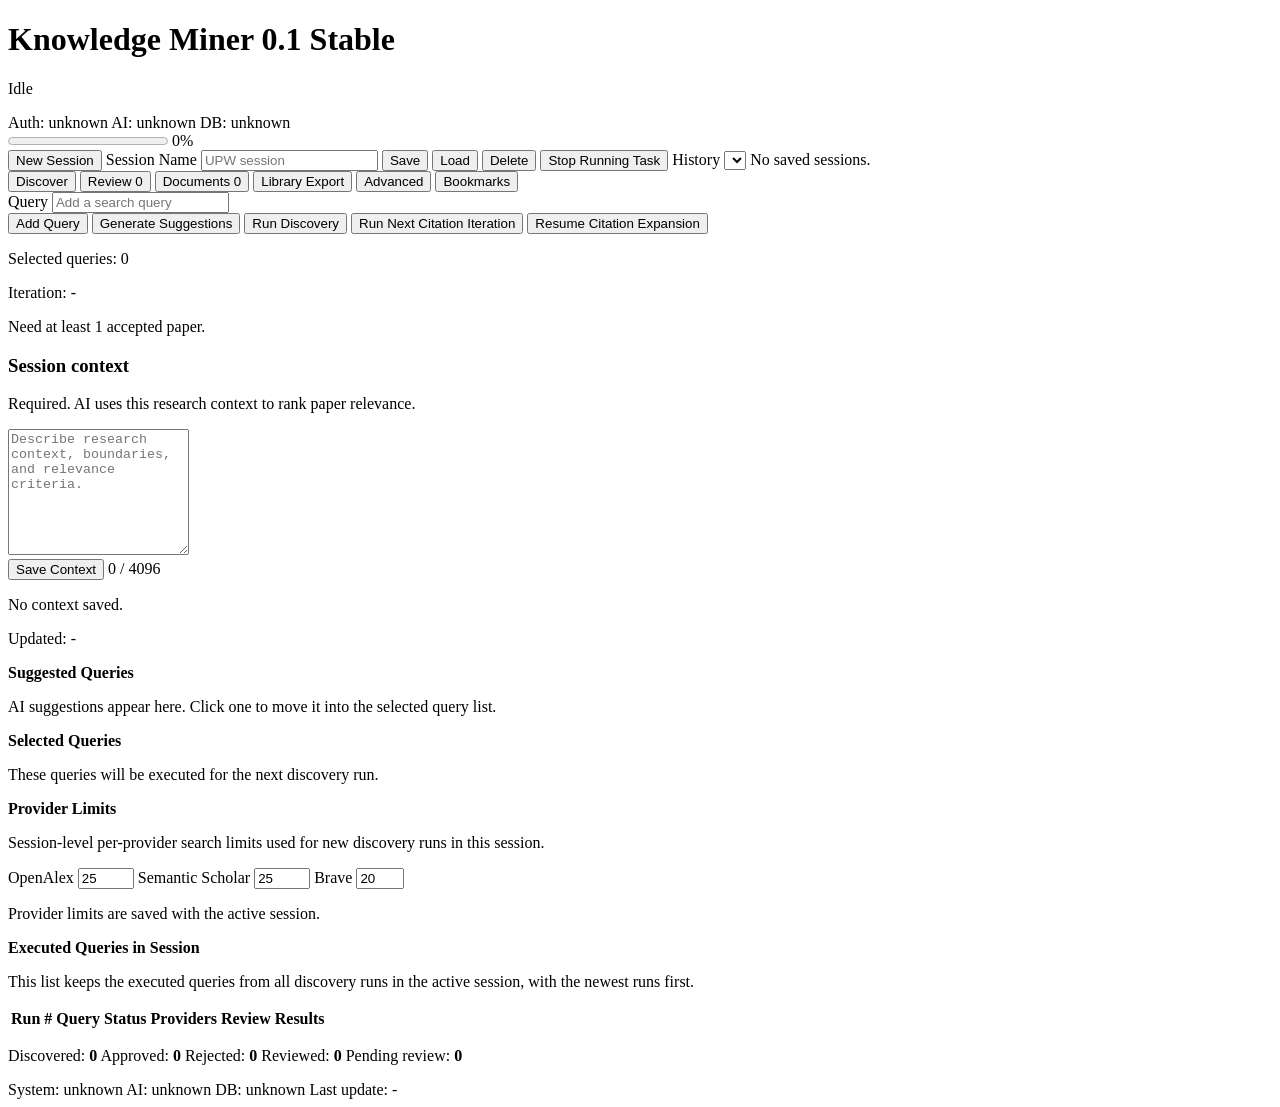
==== src/knowledge_miner/hmi_v2/index.html @ 2e797e2e "Add global bookmarks and bookmark session branching" ====
<!doctype html>
<html lang="en">
<head>
  <meta charset="utf-8">
  <meta name="viewport" content="width=device-width, initial-scale=1">
  <title>Knowledge Miner 0.1 Stable</title>
  <link rel="stylesheet" href="/hmi2/static/gui.css?v=__HMI2_STATIC_VERSION__">
</head>
<body>
  <header class="shell-header">
    <div>
      <h1>Knowledge Miner 0.1 Stable</h1>
      <p class="activity-status"><span id="activityIndicator" class="activity-indicator" hidden></span><span id="activityLine">Idle</span></p>
    </div>
    <div class="header-status">
      <span id="authStatus">Auth: unknown</span>
      <span id="aiStatus">AI: unknown</span>
      <span id="dbStatus">DB: unknown</span>
    </div>
    <div class="progress-wrap">
      <progress id="headerProgress" max="100" value="0"></progress>
      <span id="headerProgressLabel">0%</span>
    </div>
  </header>

  <section class="controls-row" aria-label="Session controls">
    <button id="newSessionBtn" type="button">New Session</button>
    <label>
      Session Name
      <input id="discoverSessionName" type="text" placeholder="UPW session">
    </label>
    <button id="saveSessionBtn" type="button">Save</button>
    <button id="loadSessionBtn" type="button">Load</button>
    <button id="deleteSessionBtn" type="button">Delete</button>
    <button id="stopRunningBtn" type="button">Stop Running Task</button>
    <label>
      History
      <select id="sessionSelect"></select>
    </label>
    <span id="sessionState">No saved sessions.</span>
  </section>

  <nav class="nav-row" aria-label="Primary">
    <button data-page="discover" class="nav-btn">Discover</button>
    <button data-page="review" class="nav-btn">Review <span id="reviewBadge" class="badge">0</span></button>
    <button data-page="documents" class="nav-btn">Documents <span id="documentsBadge" class="badge">0</span></button>
    <button data-page="library" class="nav-btn">Library Export</button>
    <button data-page="advanced" class="nav-btn">Advanced</button>
    <button id="openBookmarksBtn" type="button" class="nav-btn nav-action-btn">Bookmarks</button>
  </nav>

  <main class="workspace">
    <section id="page-discover" class="page">
      <div class="card">
        <div class="discover-top-grid">
          <div>
            <label>
              Query
              <input id="discoverQueryInput" type="text" placeholder="Add a search query">
            </label>
            <div class="row">
              <button id="addQueryBtn" type="button">Add Query</button>
              <button id="generateQuerySuggestionsBtn" type="button">Generate Suggestions</button>
              <button id="runDiscoveryBtn" type="button">Run Discovery</button>
              <button id="runNextCitationBtn" type="button">Run Next Citation Iteration</button>
              <button id="resumeCitationBtn" type="button">Resume Citation Expansion</button>
            </div>
            <p id="discoverSelectedCount" class="muted">Selected queries: 0</p>
            <p id="discoverIterationLine">Iteration: -</p>
            <p id="discoverCitationHint" class="muted">Need at least 1 accepted paper.</p>
          </div>
          <section class="context-card" aria-label="Session context">
            <h3>Session context</h3>
            <p class="muted">Required. AI uses this research context to rank paper relevance.</p>
            <textarea id="sessionContextInput" rows="8" placeholder="Describe research context, boundaries, and relevance criteria."></textarea>
            <div class="row">
              <button id="saveSessionContextBtn" type="button">Save Context</button>
              <span id="sessionContextCounter" class="muted">0 / 4096</span>
            </div>
            <p id="sessionContextState" class="muted">No context saved.</p>
            <p id="sessionContextUpdated" class="muted">Updated: -</p>
          </section>
        </div>
      </div>
      <div class="card">
        <strong>Suggested Queries</strong>
        <p class="muted">AI suggestions appear here. Click one to move it into the selected query list.</p>
        <ul id="discoverSuggestedQueryList" class="query-list"></ul>
        <p id="discoverSuggestionsState" class="muted"></p>
      </div>
      <div class="card">
        <strong>Selected Queries</strong>
        <p class="muted">These queries will be executed for the next discovery run.</p>
        <ul id="discoverQueryList" class="query-list"></ul>
      </div>
      <div class="card">
        <strong>Provider Limits</strong>
        <p class="muted">Session-level per-provider search limits used for new discovery runs in this session.</p>
        <div class="row">
          <label>
            OpenAlex
            <input id="discoverOpenalexLimitInput" type="number" min="1" max="200" value="25">
          </label>
          <label>
            Semantic Scholar
            <input id="discoverSemanticScholarLimitInput" type="number" min="1" max="100" value="25">
          </label>
          <label>
            Brave
            <input id="discoverBraveLimitInput" type="number" min="1" max="20" value="20">
          </label>
        </div>
        <p id="discoverProviderLimitsState" class="muted">Provider limits are saved with the active session.</p>
      </div>
      <div class="card">
        <strong>Executed Queries in Session</strong>
        <p class="muted">This list keeps the executed queries from all discovery runs in the active session, with the newest runs first.</p>
        <table>
          <thead><tr><th>Run</th><th>#</th><th>Query</th><th>Status</th><th>Providers</th><th>Review</th><th>Results</th></tr></thead>
          <tbody id="discoverRunQueries"></tbody>
        </table>
        <p id="discoverRunQueriesState" class="muted"></p>
      </div>
      <div class="summary-row">
        <span>Discovered: <strong id="discoverSummaryDiscovered">0</strong></span>
        <span>Approved: <strong id="discoverSummaryApproved">0</strong></span>
        <span>Rejected: <strong id="discoverSummaryRejected">0</strong></span>
        <span>Reviewed: <strong id="discoverSummaryReviewed">0</strong></span>
        <span>Pending review: <strong id="discoverSummaryPending">0</strong></span>
      </div>
      <p id="discoverState" class="muted"></p>
    </section>

    <section id="page-review" class="page" hidden>
      <p id="reviewHeading" class="page-status">Pending: 0</p>
      <p class="muted">Keyboard: A=Accept | R=Reject | L=Later | Arrow Up/Down=Next paper</p>
      <div class="row">
        <div id="reviewFilterChips" class="row" aria-label="Review filters">
          <button type="button" class="filter-chip" data-review-filter="pending">Pending</button>
          <button type="button" class="filter-chip" data-review-filter="accepted">Accepted</button>
          <button type="button" class="filter-chip" data-review-filter="rejected">Rejected</button>
          <button type="button" class="filter-chip" data-review-filter="later">Later</button>
          <button type="button" class="filter-chip" data-review-filter="all">All</button>
          <button type="button" class="filter-chip" data-review-filter="latest_auto_approved">Latest Auto-Approved</button>
          <button type="button" class="filter-chip" data-review-filter="latest_auto_rejected">Latest Auto-Rejected</button>
        </div>
      </div>
      <p id="reviewQueueHelp" class="muted">Browse pending, reviewed, and latest auto-decided papers in the active session.</p>
      <div class="two-pane">
        <section class="pane">
          <table>
            <thead>
              <tr>
                <th>Status</th>
                <th><button type="button" class="sort-btn" data-review-sort="run_number">Run</button></th>
                <th><button type="button" class="sort-btn" data-review-sort="run_source_number">#</button></th>
                <th><button type="button" class="sort-btn" data-review-sort="year">Year</button></th>
                <th><button type="button" class="sort-btn" data-review-sort="citation_count">Cit</button></th>
                <th><button type="button" class="sort-btn" data-review-sort="relevance_score">Score</button></th>
                <th>Title</th>
              </tr>
            </thead>
            <tbody id="reviewRows"></tbody>
          </table>
        </section>
        <section class="pane detail-pane">
          <h3 id="reviewTitle">No source selected.</h3>
          <h4>Abstract</h4>
          <p id="reviewAbstract" class="detail-text">Select a paper to review.</p>
          <h4>Metadata</h4>
          <div id="reviewMetadata">Year: - | Journal: - | Citations: - | Authors: - | Link: -</div>
          <h4>AI signals</h4>
          <p id="reviewSignals">No AI signals available.</p>
          <div class="row">
            <button id="reviewAcceptBtn" type="button">Accept</button>
            <button id="reviewRejectBtn" type="button">Reject</button>
            <button id="reviewLaterBtn" type="button">Later</button>
            <button id="reviewBookmarkBtn" type="button">Bookmark</button>
          </div>
        </section>
      </div>
      <p id="reviewState" class="muted"></p>
    </section>

    <section id="page-documents" class="page" hidden>
      <div class="card">
        <label>
          Internal PDF Repository URL
          <input id="internalRepoUrlInput" type="url" placeholder="https://internal-repo.example.org">
        </label>
        <div class="row">
          <button id="saveInternalRepoUrlBtn" type="button">Save Repository URL</button>
        </div>
        <p id="internalRepoUrlState" class="muted">Used for title-based automatic PDF retrieval during document download.</p>
      </div>
      <div class="summary-row">
        <span>Downloaded: <strong id="documentsDownloaded">0</strong></span>
        <span>Failed: <strong id="documentsFailed">0</strong></span>
        <span>Manual uploads: <strong id="documentsManual">0</strong></span>
        <span>Pending: <strong id="documentsPending">0</strong></span>
      </div>
      <div class="row">
        <button id="documentsExportCsvBtn" type="button">Export CSV</button>
      </div>
      <table>
        <thead><tr><th><button type="button" class="sort-btn" data-documents-sort="rank">Rank</button></th><th><button type="button" class="sort-btn" data-documents-sort="score">Score</button></th><th><button type="button" class="sort-btn" data-documents-sort="year">Year</button></th><th><button type="button" class="sort-btn" data-documents-sort="citations">Cit</button></th><th><button type="button" class="sort-btn" data-documents-sort="title">Title</button></th><th>DOI</th><th><button type="button" class="sort-btn" data-documents-sort="status">Status</button></th></tr></thead>
        <tbody id="documentsRows"></tbody>
      </table>
      <section class="card detail-pane">
        <h3 id="documentsDetailTitle">No document selected.</h3>
        <p id="documentsDetailSummary" class="detail-text">Select a document row to inspect status, links, and available actions.</p>
        <div id="documentsDetailMetadata">Year: - | Journal: - | Citations: - | Authors: - | Link: -</div>
        <div class="row">
          <button id="documentsRowActionBtn" type="button">Download Selected</button>
          <button id="documentsBookmarkBtn" type="button">Bookmark</button>
        </div>
      </section>
      <div class="row">
        <button id="downloadMissingBtn" type="button">Download missing</button>
        <button id="retryFailedBtn" type="button">Retry failed</button>
      </div>
      <form id="batchUploadForm" class="row">
        <label>
          Batch upload
          <input id="batchUploadFiles" type="file" multiple accept=".pdf,.html,.htm,application/pdf,text/html">
        </label>
        <button type="submit">Upload</button>
      </form>
      <pre id="batchUploadResults" class="detail-text">No batch upload yet.</pre>
      <p id="documentsState" class="muted"></p>
    </section>

    <section id="page-library" class="page" hidden>
      <div class="summary-row">
        <span>Matching papers: <strong id="libraryMatches">0</strong></span>
        <span>Highest AI relevance: <strong id="libraryHighest">-</strong></span>
        <span>Lowest AI relevance: <strong id="libraryLowest">-</strong></span>
      </div>
      <div class="card row">
        <label>
          Query
          <input id="libraryQuery" type="text" placeholder="ultrapure water semiconductor">
        </label>
        <label>
          Export size
          <select id="libraryExportSize">
            <option value="20" selected>20</option>
            <option value="40">40</option>
            <option value="60">60</option>
            <option value="100">100</option>
          </select>
        </label>
      </div>
      <div class="two-pane">
        <section class="pane">
          <table>
            <thead><tr><th><button type="button" class="sort-btn" data-library-sort="rank">Rank</button></th><th><button type="button" class="sort-btn" data-library-sort="relevance_score">AI Score</button></th><th><button type="button" class="sort-btn" data-library-sort="year">Year</button></th><th><button type="button" class="sort-btn" data-library-sort="citation_count">Citations</button></th><th><button type="button" class="sort-btn" data-library-sort="title">Title</button></th></tr></thead>
            <tbody id="libraryRows"></tbody>
          </table>
        </section>
        <section class="pane detail-pane">
          <h3 id="libraryTitle">No paper selected.</h3>
          <p id="libraryAbstract" class="detail-text">Select a paper to inspect and export.</p>
          <div id="libraryMetadata">Year: - | Journal: - | Citations: - | Authors: - | Link: -</div>
          <div class="row">
            <button id="libraryAddBtn" type="button">Add to export list</button>
            <button id="libraryRemoveBtn" type="button">Remove from export list</button>
            <button id="libraryBookmarkBtn" type="button">Bookmark</button>
          </div>
        </section>
      </div>
      <div class="row">
        <button id="libraryZipBtn" type="button">Export ZIP with PDFs</button>
        <button id="libraryMetadataBtn" type="button">Export Metadata CSV</button>
      </div>
      <p id="libraryState" class="muted"></p>
    </section>

    <section id="page-advanced" class="page" hidden>
      <div class="card">
        <label>
          API Key
          <input id="apiKeyInput" type="password" placeholder="Bearer token">
        </label>
        <div class="row">
          <button id="saveApiKeyBtn" type="button">Save Key</button>
        </div>
        <p id="apiKeyState" class="muted">No key set.</p>
      </div>
      <div class="card">
        <strong>Provider Limits</strong>
        <label>
          OpenAlex results per query
          <input id="openalexLimitInput" type="number" min="1" max="200" step="1">
        </label>
        <label>
          Brave results per query
          <input id="braveCountInput" type="number" min="1" max="20" step="1">
        </label>
        <label>
          <input id="braveAllowlistCheckbox" type="checkbox">
          Enforce Brave domain allowlist
        </label>
        <div class="row">
          <button id="saveProviderSettingsBtn" type="button">Save Provider Settings</button>
        </div>
        <p id="providerSettingsState" class="muted">Provider settings not loaded.</p>
      </div>
      <div class="card">
        <strong>Latest IDs</strong>
        <p>Discovery: <code id="latestDiscoveryId">-</code></p>
        <p>Acquisition: <code id="latestAcquisitionId">-</code></p>
        <p>Parse: <code id="latestParseId">-</code></p>
      </div>
      <div class="card">
        <label>
          Global Search
          <input id="globalSearchInput" type="text" placeholder="run id, DOI, source title">
        </label>
        <div class="row">
          <button id="globalSearchBtn" type="button">Search</button>
        </div>
        <ul id="globalSearchResults" class="detail-list"></ul>
      </div>
      <div class="card">
        <label>
          Run ID
          <input id="runLookupInput" type="text" placeholder="run_...">
        </label>
        <div class="row">
          <button id="runLookupBtn" type="button">Lookup Discovery Run</button>
        </div>
        <pre id="runLookupResult" class="detail-text">No run loaded.</pre>
      </div>
      <div class="card">
        <div class="row">
          <strong>Operational Events</strong>
          <button id="advancedEventsPauseBtn" type="button">Pause</button>
          <button id="advancedEventsAutoscrollBtn" type="button">Autoscroll: On</button>
        </div>
        <p id="advancedEventsState" class="muted">No operational events loaded yet.</p>
        <div class="two-pane">
          <section class="pane">
            <h3>Grouped Counters</h3>
            <ul id="advancedEventCounters" class="detail-list"></ul>
          </section>
          <section class="pane">
            <h3>Recent Events</h3>
            <pre id="advancedEventsLog" class="detail-text">No operational events loaded yet.</pre>
          </section>
        </div>
      </div>
    </section>
  </main>

  <section id="bookmarksModal" class="modal-shell" hidden aria-label="Bookmarks">
    <div class="modal-card">
      <div class="row">
        <strong>Bookmarks</strong>
        <button id="closeBookmarksBtn" type="button">Close</button>
      </div>
      <p id="bookmarksState" class="muted">No bookmarks loaded yet.</p>
      <table>
        <thead>
          <tr>
            <th>Title</th>
            <th>Source Session</th>
            <th>Year</th>
            <th>DOI</th>
            <th>Abstract</th>
            <th>Actions</th>
          </tr>
        </thead>
        <tbody id="bookmarksRows"></tbody>
      </table>
    </div>
  </section>

  <footer class="shell-footer">
    <span id="footerSystem">System: unknown</span>
    <span id="footerAi">AI: unknown</span>
    <span id="footerDb">DB: unknown</span>
    <span id="footerUpdated">Last update: -</span>
  </footer>

  <script>
    window.__KM_HMI2_DEFAULT_TOKEN__ = __HMI2_DEFAULT_TOKEN_JSON__;
    window.__KM_HMI2_AUTH_ENABLED__ = __HMI2_AUTH_ENABLED__;
    window.__KM_HMI2_LAUNCH_SECTION__ = __HMI2_LAUNCH_SECTION_JSON__;
  </script>
  <script type="module" src="/hmi2/static/gui.js?v=__HMI2_STATIC_VERSION__"></script>
</body>
</html>
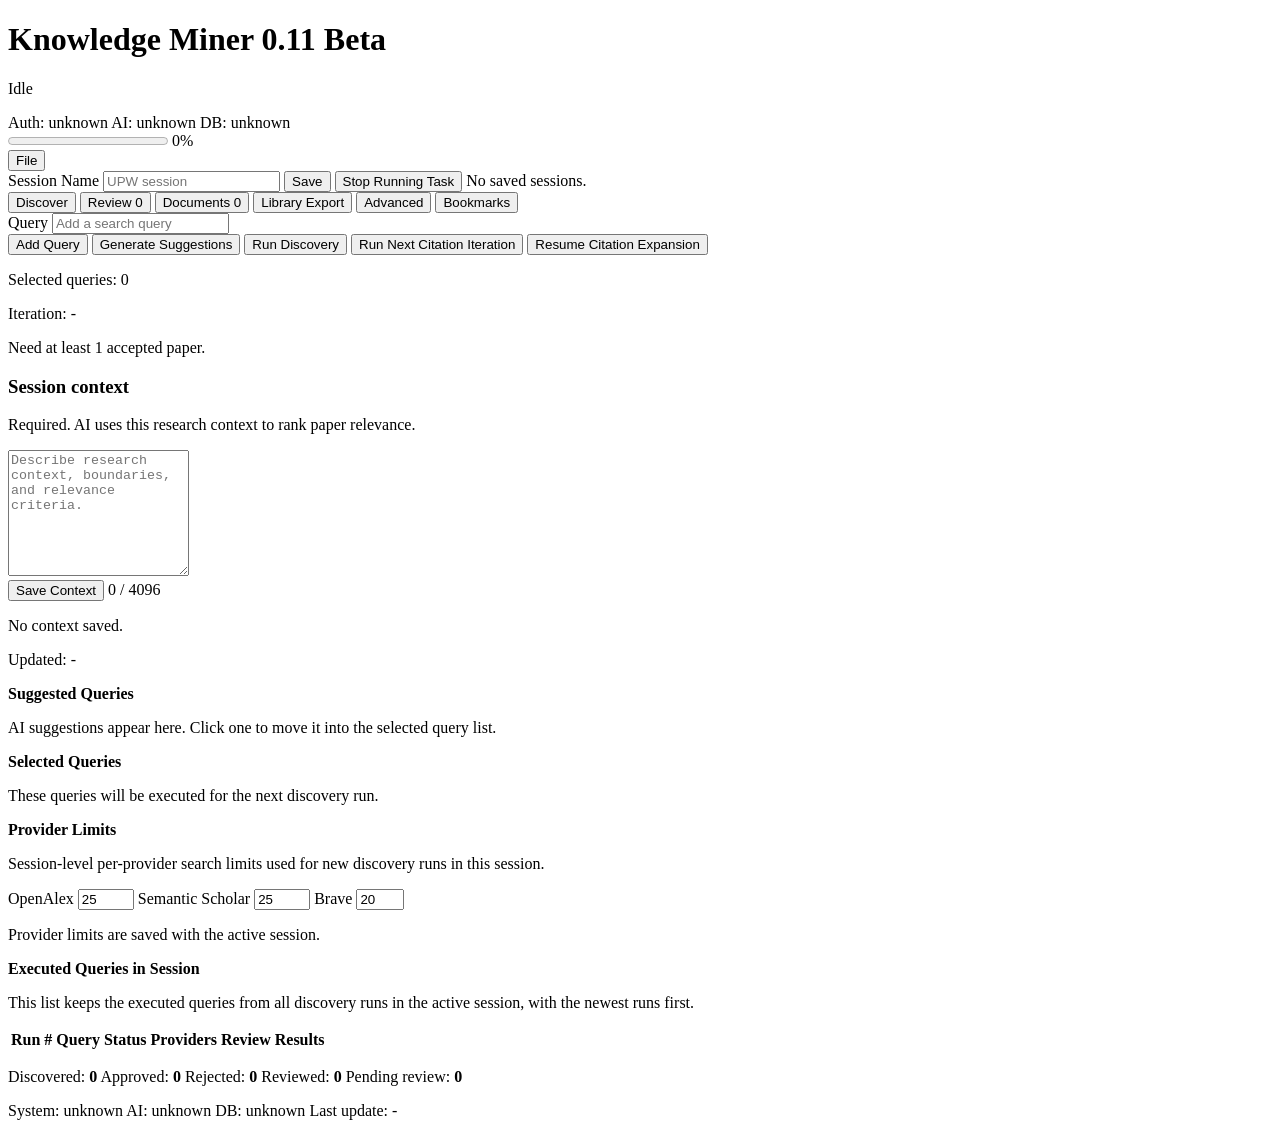
==== commit 587be12a: "Release 0.11 beta hmi2 updates" ====
--- a/src/knowledge_miner/hmi_v2/index.html
+++ b/src/knowledge_miner/hmi_v2/index.html
@@ -3,13 +3,13 @@
 <head>
   <meta charset="utf-8">
   <meta name="viewport" content="width=device-width, initial-scale=1">
-  <title>Knowledge Miner 0.1 Stable</title>
+  <title>Knowledge Miner 0.11 Beta</title>
   <link rel="stylesheet" href="/hmi2/static/gui.css?v=__HMI2_STATIC_VERSION__">
 </head>
 <body>
   <header class="shell-header">
     <div>
-      <h1>Knowledge Miner 0.1 Stable</h1>
+      <h1>Knowledge Miner 0.11 Beta</h1>
       <p class="activity-status"><span id="activityIndicator" class="activity-indicator" hidden></span><span id="activityLine">Idle</span></p>
     </div>
     <div class="header-status">
@@ -24,19 +24,24 @@
   </header>
 
   <section class="controls-row" aria-label="Session controls">
-    <button id="newSessionBtn" type="button">New Session</button>
+    <div class="file-menu-wrap">
+      <button id="fileMenuBtn" type="button" aria-haspopup="true" aria-expanded="false">File</button>
+      <div id="fileMenuPanel" class="file-menu-panel" hidden>
+        <button id="newSessionBtn" type="button">New Session</button>
+        <button id="loadSessionBtn" type="button">Load</button>
+        <button id="deleteSessionBtn" type="button">Delete</button>
+        <label>
+          History
+          <select id="sessionSelect"></select>
+        </label>
+      </div>
+    </div>
     <label>
       Session Name
       <input id="discoverSessionName" type="text" placeholder="UPW session">
     </label>
     <button id="saveSessionBtn" type="button">Save</button>
-    <button id="loadSessionBtn" type="button">Load</button>
-    <button id="deleteSessionBtn" type="button">Delete</button>
     <button id="stopRunningBtn" type="button">Stop Running Task</button>
-    <label>
-      History
-      <select id="sessionSelect"></select>
-    </label>
     <span id="sessionState">No saved sessions.</span>
   </section>
 
@@ -146,8 +151,9 @@
         </div>
       </div>
       <p id="reviewQueueHelp" class="muted">Browse pending, reviewed, and latest auto-decided papers in the active session.</p>
-      <div class="two-pane">
-        <section class="pane">
+      <div class="two-pane two-pane-fill">
+        <section class="pane scroll-pane">
+          <div class="scroll-table-wrap">
           <table>
             <thead>
               <tr>
@@ -162,8 +168,9 @@
             </thead>
             <tbody id="reviewRows"></tbody>
           </table>
+          </div>
         </section>
-        <section class="pane detail-pane">
+        <section class="pane detail-pane scroll-pane">
           <h3 id="reviewTitle">No source selected.</h3>
           <h4>Abstract</h4>
           <p id="reviewAbstract" class="detail-text">Select a paper to review.</p>
@@ -202,10 +209,17 @@
       <div class="row">
         <button id="documentsExportCsvBtn" type="button">Export CSV</button>
       </div>
-      <table>
-        <thead><tr><th><button type="button" class="sort-btn" data-documents-sort="rank">Rank</button></th><th><button type="button" class="sort-btn" data-documents-sort="score">Score</button></th><th><button type="button" class="sort-btn" data-documents-sort="year">Year</button></th><th><button type="button" class="sort-btn" data-documents-sort="citations">Cit</button></th><th><button type="button" class="sort-btn" data-documents-sort="title">Title</button></th><th>DOI</th><th><button type="button" class="sort-btn" data-documents-sort="status">Status</button></th></tr></thead>
-        <tbody id="documentsRows"></tbody>
-      </table>
+      <div class="scroll-table-wrap documents-table-wrap">
+        <table>
+          <thead><tr><th><button type="button" class="sort-btn" data-documents-sort="rank">Rank</button></th><th><button type="button" class="sort-btn" data-documents-sort="score">Score</button></th><th><button type="button" class="sort-btn" data-documents-sort="year">Year</button></th><th><button type="button" class="sort-btn" data-documents-sort="citations">Cit</button></th><th><button type="button" class="sort-btn" data-documents-sort="title">Title</button></th><th>DOI</th><th><button type="button" class="sort-btn" data-documents-sort="status">Status</button></th></tr></thead>
+          <tbody id="documentsRows"></tbody>
+        </table>
+      </div>
+      <div class="row pager-row">
+        <button id="documentsPrevBtn" type="button">Prev</button>
+        <span id="documentsPageState" class="muted">0-0 of 0</span>
+        <button id="documentsNextBtn" type="button">Next</button>
+      </div>
       <section class="card detail-pane">
         <h3 id="documentsDetailTitle">No document selected.</h3>
         <p id="documentsDetailSummary" class="detail-text">Select a document row to inspect status, links, and available actions.</p>
@@ -251,14 +265,16 @@
           </select>
         </label>
       </div>
-      <div class="two-pane">
-        <section class="pane">
+      <div class="two-pane two-pane-fill">
+        <section class="pane scroll-pane">
+          <div class="scroll-table-wrap">
           <table>
             <thead><tr><th><button type="button" class="sort-btn" data-library-sort="rank">Rank</button></th><th><button type="button" class="sort-btn" data-library-sort="relevance_score">AI Score</button></th><th><button type="button" class="sort-btn" data-library-sort="year">Year</button></th><th><button type="button" class="sort-btn" data-library-sort="citation_count">Citations</button></th><th><button type="button" class="sort-btn" data-library-sort="title">Title</button></th></tr></thead>
             <tbody id="libraryRows"></tbody>
           </table>
+          </div>
         </section>
-        <section class="pane detail-pane">
+        <section class="pane detail-pane scroll-pane">
           <h3 id="libraryTitle">No paper selected.</h3>
           <p id="libraryAbstract" class="detail-text">Select a paper to inspect and export.</p>
           <div id="libraryMetadata">Year: - | Journal: - | Citations: - | Authors: - | Link: -</div>
@@ -286,6 +302,21 @@
           <button id="saveApiKeyBtn" type="button">Save Key</button>
         </div>
         <p id="apiKeyState" class="muted">No key set.</p>
+      </div>
+      <div class="card">
+        <strong>AI Settings</strong>
+        <label>
+          ChatGPT model
+          <select id="aiModelSelect">
+            <option value="gpt-4o-mini">gpt-4o-mini</option>
+            <option value="gpt-4.1-mini">gpt-4.1-mini</option>
+            <option value="gpt-4.1">gpt-4.1</option>
+          </select>
+        </label>
+        <div class="row">
+          <button id="saveAiSettingsBtn" type="button">Save AI Settings</button>
+        </div>
+        <p id="aiSettingsState" class="muted">AI settings not loaded.</p>
       </div>
       <div class="card">
         <strong>Provider Limits</strong>
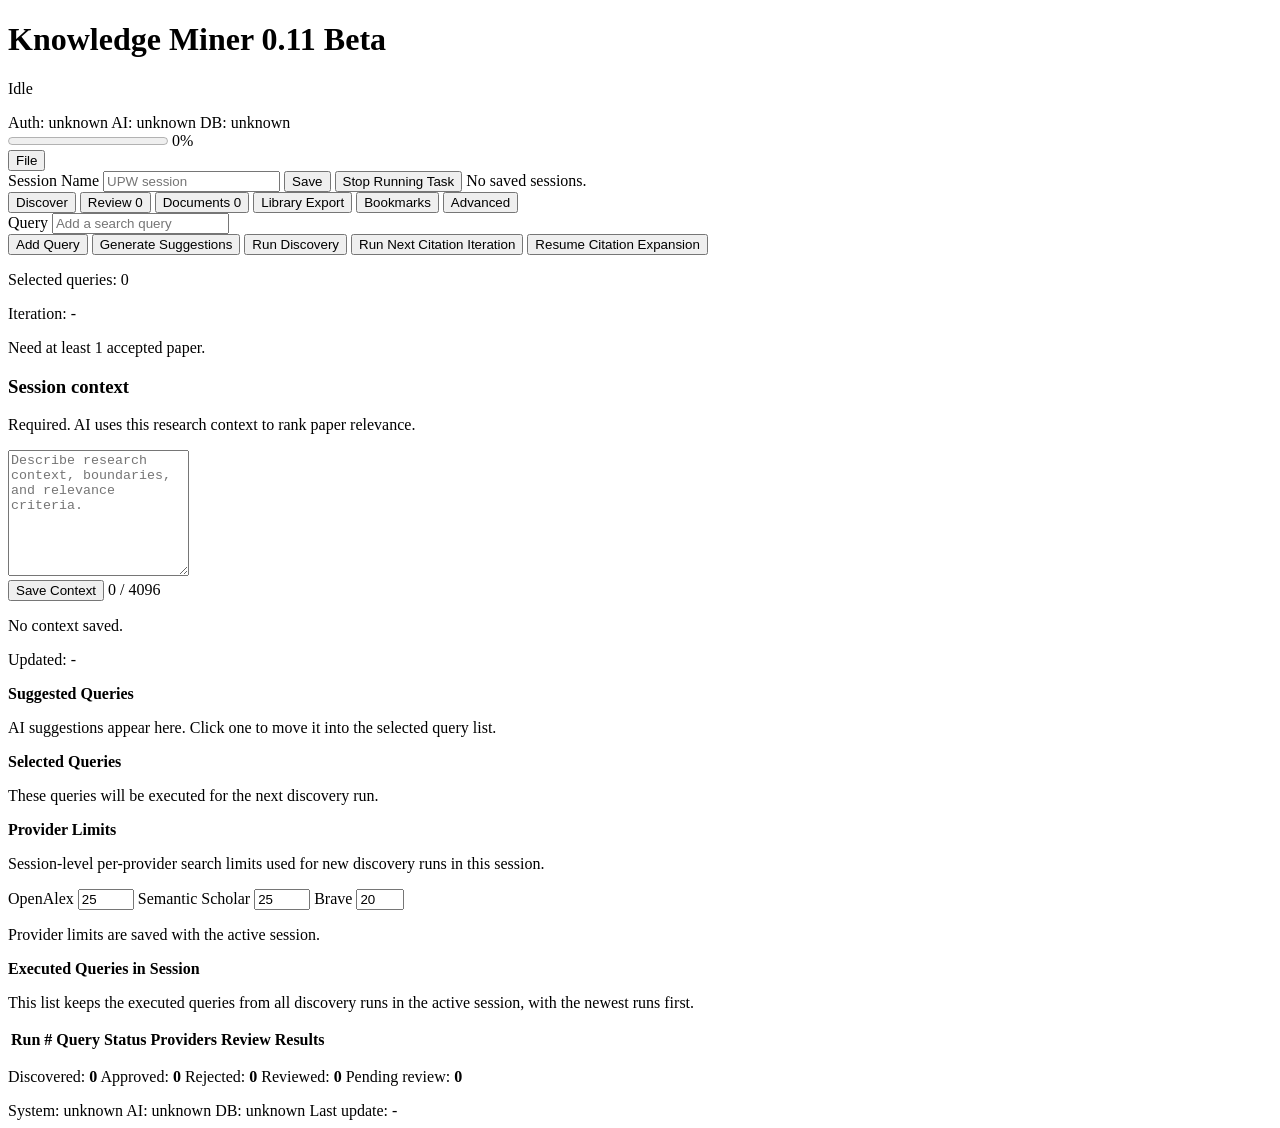
==== commit 0adcf666: "Refine hmi2 bookmarks page and live discovery counts" ====
--- a/src/knowledge_miner/hmi_v2/index.html
+++ b/src/knowledge_miner/hmi_v2/index.html
@@ -50,8 +50,8 @@
     <button data-page="review" class="nav-btn">Review <span id="reviewBadge" class="badge">0</span></button>
     <button data-page="documents" class="nav-btn">Documents <span id="documentsBadge" class="badge">0</span></button>
     <button data-page="library" class="nav-btn">Library Export</button>
+    <button data-page="bookmarks" class="nav-btn">Bookmarks</button>
     <button data-page="advanced" class="nav-btn">Advanced</button>
-    <button id="openBookmarksBtn" type="button" class="nav-btn nav-action-btn">Bookmarks</button>
   </nav>
 
   <main class="workspace">
@@ -292,6 +292,39 @@
       <p id="libraryState" class="muted"></p>
     </section>
 
+    <section id="page-bookmarks" class="page" hidden>
+      <p class="page-status">Bookmarks</p>
+      <div class="two-pane two-pane-fill">
+        <section class="pane scroll-pane">
+          <div class="scroll-table-wrap">
+            <table>
+              <thead>
+                <tr>
+                  <th>Title</th>
+                  <th>Source Session</th>
+                  <th>Year</th>
+                  <th>DOI</th>
+                </tr>
+              </thead>
+              <tbody id="bookmarksRows"></tbody>
+            </table>
+          </div>
+        </section>
+        <section class="pane detail-pane scroll-pane">
+          <h3 id="bookmarksTitle">No bookmark selected.</h3>
+          <h4>Abstract</h4>
+          <p id="bookmarksAbstract" class="detail-text">Select a bookmark to inspect its context and create a new session.</p>
+          <h4>Metadata</h4>
+          <div id="bookmarksMetadata">Source session: - | Year: - | DOI: - | Link: -</div>
+          <div class="row">
+            <button id="bookmarksCreateSessionBtn" type="button">Create Session</button>
+            <button id="bookmarksRemoveBtn" type="button">Remove Bookmark</button>
+          </div>
+        </section>
+      </div>
+      <p id="bookmarksState" class="muted">No bookmarks loaded yet.</p>
+    </section>
+
     <section id="page-advanced" class="page" hidden>
       <div class="card">
         <label>
@@ -384,29 +417,6 @@
     </section>
   </main>
 
-  <section id="bookmarksModal" class="modal-shell" hidden aria-label="Bookmarks">
-    <div class="modal-card">
-      <div class="row">
-        <strong>Bookmarks</strong>
-        <button id="closeBookmarksBtn" type="button">Close</button>
-      </div>
-      <p id="bookmarksState" class="muted">No bookmarks loaded yet.</p>
-      <table>
-        <thead>
-          <tr>
-            <th>Title</th>
-            <th>Source Session</th>
-            <th>Year</th>
-            <th>DOI</th>
-            <th>Abstract</th>
-            <th>Actions</th>
-          </tr>
-        </thead>
-        <tbody id="bookmarksRows"></tbody>
-      </table>
-    </div>
-  </section>
-
   <footer class="shell-footer">
     <span id="footerSystem">System: unknown</span>
     <span id="footerAi">AI: unknown</span>
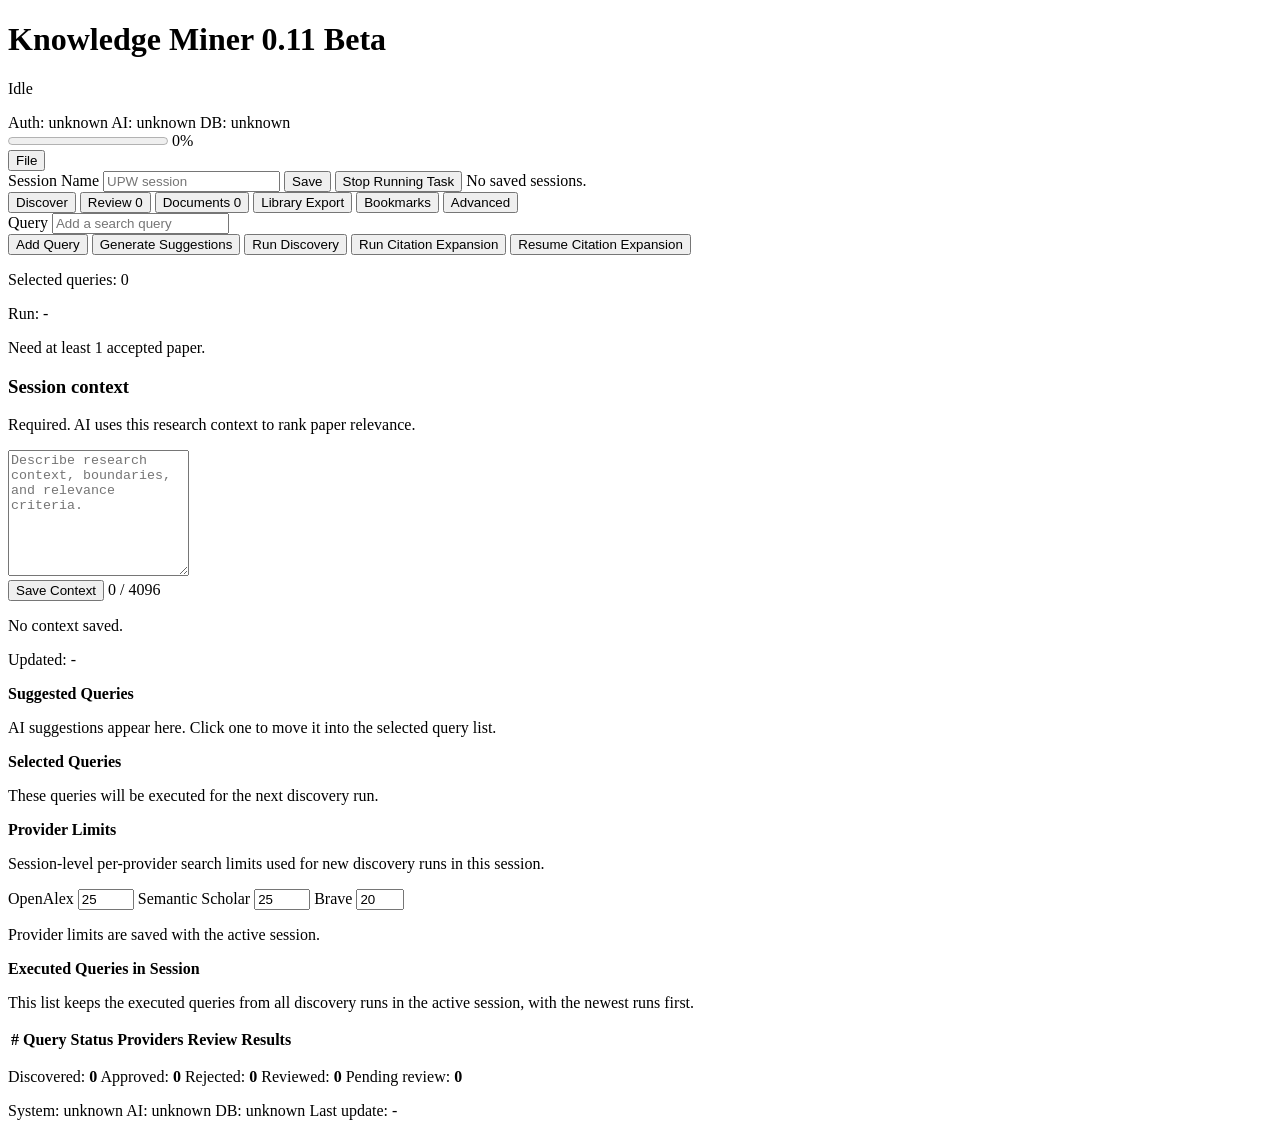
==== commit 41cfd7a0: "Unify discovery lineage numbering in hmi2" ====
--- a/src/knowledge_miner/hmi_v2/index.html
+++ b/src/knowledge_miner/hmi_v2/index.html
@@ -67,11 +67,11 @@
               <button id="addQueryBtn" type="button">Add Query</button>
               <button id="generateQuerySuggestionsBtn" type="button">Generate Suggestions</button>
               <button id="runDiscoveryBtn" type="button">Run Discovery</button>
-              <button id="runNextCitationBtn" type="button">Run Next Citation Iteration</button>
+              <button id="runNextCitationBtn" type="button">Run Citation Expansion</button>
               <button id="resumeCitationBtn" type="button">Resume Citation Expansion</button>
             </div>
             <p id="discoverSelectedCount" class="muted">Selected queries: 0</p>
-            <p id="discoverIterationLine">Iteration: -</p>
+            <p id="discoverIterationLine">Run: -</p>
             <p id="discoverCitationHint" class="muted">Need at least 1 accepted paper.</p>
           </div>
           <section class="context-card" aria-label="Session context">
@@ -121,7 +121,7 @@
         <strong>Executed Queries in Session</strong>
         <p class="muted">This list keeps the executed queries from all discovery runs in the active session, with the newest runs first.</p>
         <table>
-          <thead><tr><th>Run</th><th>#</th><th>Query</th><th>Status</th><th>Providers</th><th>Review</th><th>Results</th></tr></thead>
+          <thead><tr><th>#</th><th>Query</th><th>Status</th><th>Providers</th><th>Review</th><th>Results</th></tr></thead>
           <tbody id="discoverRunQueries"></tbody>
         </table>
         <p id="discoverRunQueriesState" class="muted"></p>
@@ -158,8 +158,7 @@
             <thead>
               <tr>
                 <th>Status</th>
-                <th><button type="button" class="sort-btn" data-review-sort="run_number">Run</button></th>
-                <th><button type="button" class="sort-btn" data-review-sort="run_source_number">#</button></th>
+                <th><button type="button" class="sort-btn" data-review-sort="lineage">#</button></th>
                 <th><button type="button" class="sort-btn" data-review-sort="year">Year</button></th>
                 <th><button type="button" class="sort-btn" data-review-sort="citation_count">Cit</button></th>
                 <th><button type="button" class="sort-btn" data-review-sort="relevance_score">Score</button></th>
@@ -211,7 +210,7 @@
       </div>
       <div class="scroll-table-wrap documents-table-wrap">
         <table>
-          <thead><tr><th><button type="button" class="sort-btn" data-documents-sort="rank">Rank</button></th><th><button type="button" class="sort-btn" data-documents-sort="score">Score</button></th><th><button type="button" class="sort-btn" data-documents-sort="year">Year</button></th><th><button type="button" class="sort-btn" data-documents-sort="citations">Cit</button></th><th><button type="button" class="sort-btn" data-documents-sort="title">Title</button></th><th>DOI</th><th><button type="button" class="sort-btn" data-documents-sort="status">Status</button></th></tr></thead>
+          <thead><tr><th><button type="button" class="sort-btn" data-documents-sort="lineage">#</button></th><th><button type="button" class="sort-btn" data-documents-sort="rank">Rank</button></th><th><button type="button" class="sort-btn" data-documents-sort="score">Score</button></th><th><button type="button" class="sort-btn" data-documents-sort="year">Year</button></th><th><button type="button" class="sort-btn" data-documents-sort="citations">Cit</button></th><th><button type="button" class="sort-btn" data-documents-sort="title">Title</button></th><th>DOI</th><th><button type="button" class="sort-btn" data-documents-sort="status">Status</button></th></tr></thead>
           <tbody id="documentsRows"></tbody>
         </table>
       </div>
@@ -269,7 +268,7 @@
         <section class="pane scroll-pane">
           <div class="scroll-table-wrap">
           <table>
-            <thead><tr><th><button type="button" class="sort-btn" data-library-sort="rank">Rank</button></th><th><button type="button" class="sort-btn" data-library-sort="relevance_score">AI Score</button></th><th><button type="button" class="sort-btn" data-library-sort="year">Year</button></th><th><button type="button" class="sort-btn" data-library-sort="citation_count">Citations</button></th><th><button type="button" class="sort-btn" data-library-sort="title">Title</button></th></tr></thead>
+            <thead><tr><th><button type="button" class="sort-btn" data-library-sort="lineage">#</button></th><th><button type="button" class="sort-btn" data-library-sort="rank">Rank</button></th><th><button type="button" class="sort-btn" data-library-sort="relevance_score">AI Score</button></th><th><button type="button" class="sort-btn" data-library-sort="year">Year</button></th><th><button type="button" class="sort-btn" data-library-sort="citation_count">Citations</button></th><th><button type="button" class="sort-btn" data-library-sort="title">Title</button></th></tr></thead>
             <tbody id="libraryRows"></tbody>
           </table>
           </div>
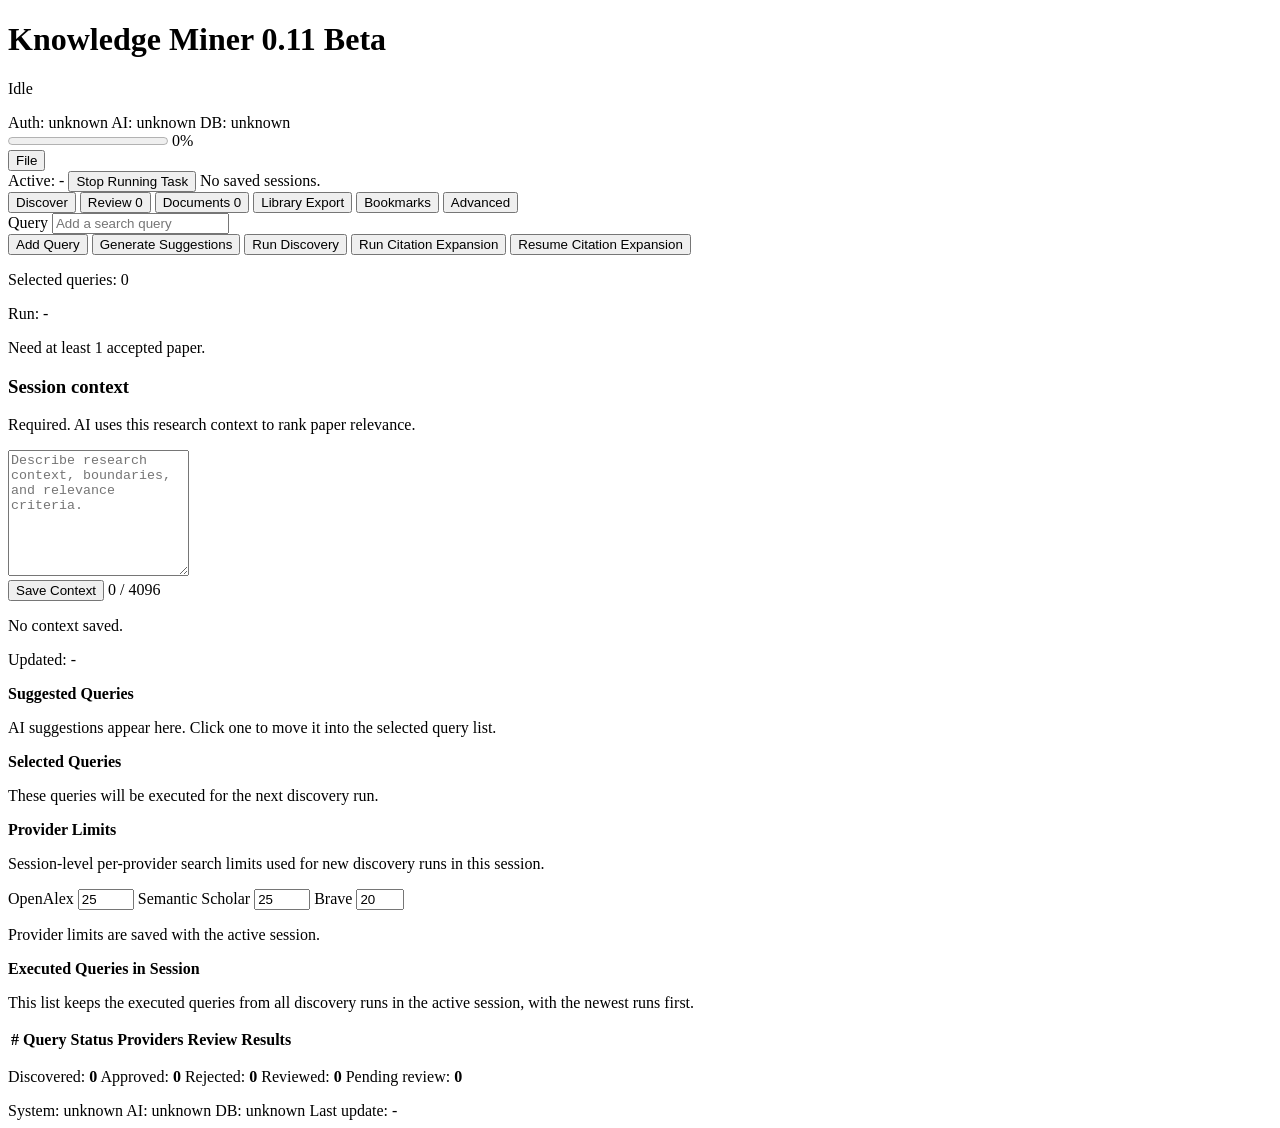
==== commit 65fd7068: "Add session annotations and streamline hmi2 sessions" ====
--- a/src/knowledge_miner/hmi_v2/index.html
+++ b/src/knowledge_miner/hmi_v2/index.html
@@ -28,19 +28,29 @@
       <button id="fileMenuBtn" type="button" aria-haspopup="true" aria-expanded="false">File</button>
       <div id="fileMenuPanel" class="file-menu-panel" hidden>
         <button id="newSessionBtn" type="button">New Session</button>
-        <button id="loadSessionBtn" type="button">Load</button>
         <button id="deleteSessionBtn" type="button">Delete</button>
         <label>
           History
           <select id="sessionSelect"></select>
         </label>
+        <div id="newSessionForm" class="file-menu-form" hidden>
+          <label>
+            Session name
+            <input id="newSessionNameInput" type="text" placeholder="UPW session">
+          </label>
+          <label>
+            Session context
+            <textarea id="newSessionContextInput" rows="5" placeholder="Optional session context for the new session."></textarea>
+          </label>
+          <div class="row">
+            <button id="createSessionConfirmBtn" type="button">Create</button>
+            <button id="cancelNewSessionBtn" type="button">Cancel</button>
+          </div>
+          <p id="newSessionFormState" class="muted"></p>
+        </div>
       </div>
     </div>
-    <label>
-      Session Name
-      <input id="discoverSessionName" type="text" placeholder="UPW session">
-    </label>
-    <button id="saveSessionBtn" type="button">Save</button>
+    <span id="activeSessionLabel" class="session-active-label">Active: -</span>
     <button id="stopRunningBtn" type="button">Stop Running Task</button>
     <span id="sessionState">No saved sessions.</span>
   </section>
@@ -263,7 +273,31 @@
             <option value="100">100</option>
           </select>
         </label>
-      </div>
+        <button id="libraryGenerateVisibleSummariesBtn" type="button">Generate Summaries for Visible</button>
+        <button id="libraryPromptToggleBtn" type="button">Summary Prompt</button>
+        <button id="libraryApprovedTagsToggleBtn" type="button">Approved Tags</button>
+      </div>
+      <div id="librarySummaryPromptPanel" class="card" hidden>
+        <label>
+          Session Summary Prompt
+          <textarea id="librarySummaryPromptInput" rows="6" placeholder="Describe what the AI summary should focus on for this session."></textarea>
+        </label>
+        <div class="row">
+          <button id="librarySaveSummaryPromptBtn" type="button">Save Prompt</button>
+        </div>
+        <p id="librarySummaryPromptState" class="muted">Using the default summary prompt.</p>
+      </div>
+      <div id="libraryApprovedTagsPanel" class="card" hidden>
+        <label>
+          Approved Tags
+          <textarea id="libraryApprovedTagsInput" rows="4" placeholder="One approved tag per line"></textarea>
+        </label>
+        <div class="row">
+          <button id="librarySaveApprovedTagsBtn" type="button">Save Approved Tags</button>
+        </div>
+        <p id="libraryApprovedTagsState" class="muted">No approved tags configured for this session.</p>
+      </div>
+      <p id="libraryFilterHelp" class="muted">Search matches title, abstract, and tags.</p>
       <div class="two-pane two-pane-fill">
         <section class="pane scroll-pane">
           <div class="scroll-table-wrap">
@@ -281,6 +315,27 @@
             <button id="libraryAddBtn" type="button">Add to export list</button>
             <button id="libraryRemoveBtn" type="button">Remove from export list</button>
             <button id="libraryBookmarkBtn" type="button">Bookmark</button>
+          </div>
+          <h4>Freeform Tags</h4>
+          <div id="libraryFreeformTags" class="tag-chip-list"></div>
+          <div class="row">
+            <input id="libraryFreeformTagInput" type="text" placeholder="Add freeform tag">
+            <button id="libraryAddFreeformTagBtn" type="button">Add Tag</button>
+          </div>
+          <h4>Approved Tags</h4>
+          <div id="libraryApprovedTags" class="tag-chip-list"></div>
+          <div class="row">
+            <select id="libraryApprovedTagSelect">
+              <option value="">Select approved tag</option>
+            </select>
+            <button id="libraryAddApprovedTagBtn" type="button">Add Approved Tag</button>
+          </div>
+          <h4>Research Summary</h4>
+          <p id="librarySummaryStatus" class="muted">No summary generated.</p>
+          <pre id="librarySummaryText" class="detail-text">Select a paper to inspect tags and summary.</pre>
+          <div class="row">
+            <button id="libraryGenerateSummaryBtn" type="button">Generate Summary</button>
+            <button id="libraryRegenerateSummaryBtn" type="button">Regenerate Summary</button>
           </div>
         </section>
       </div>
